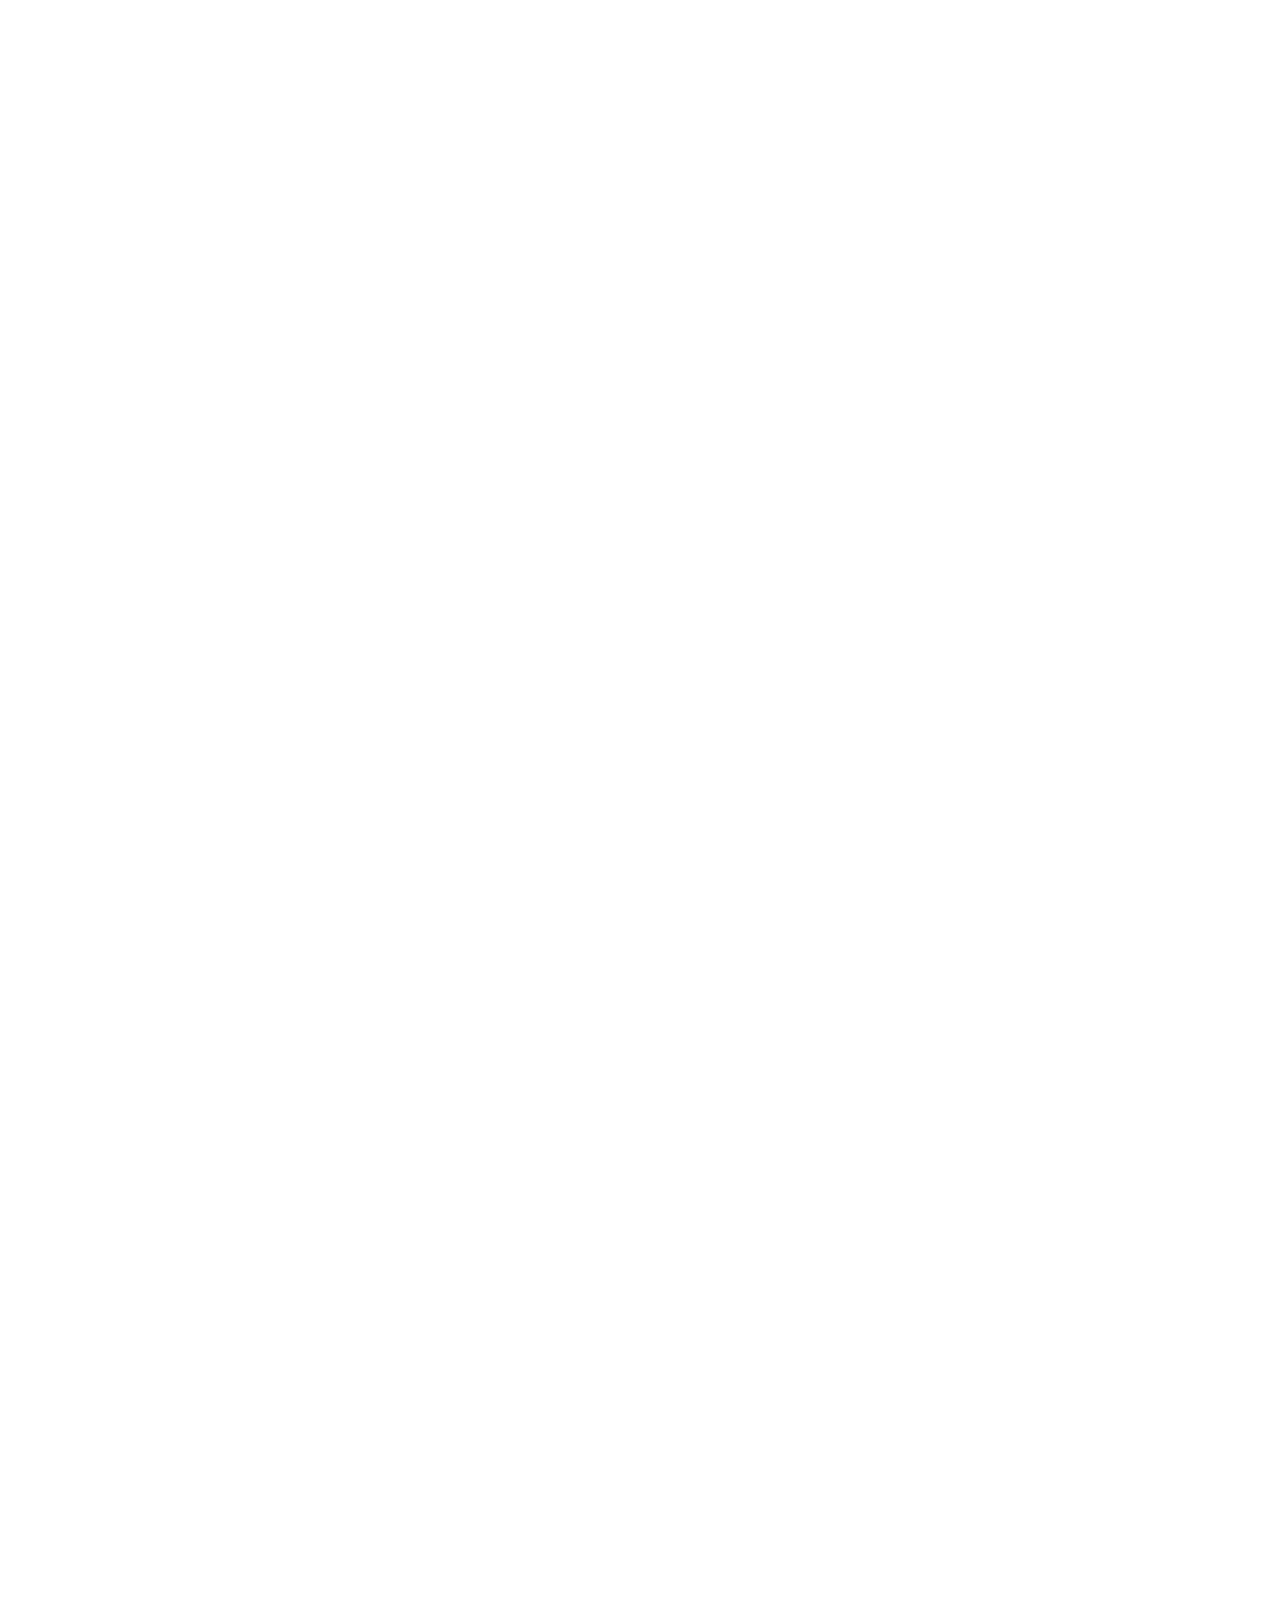
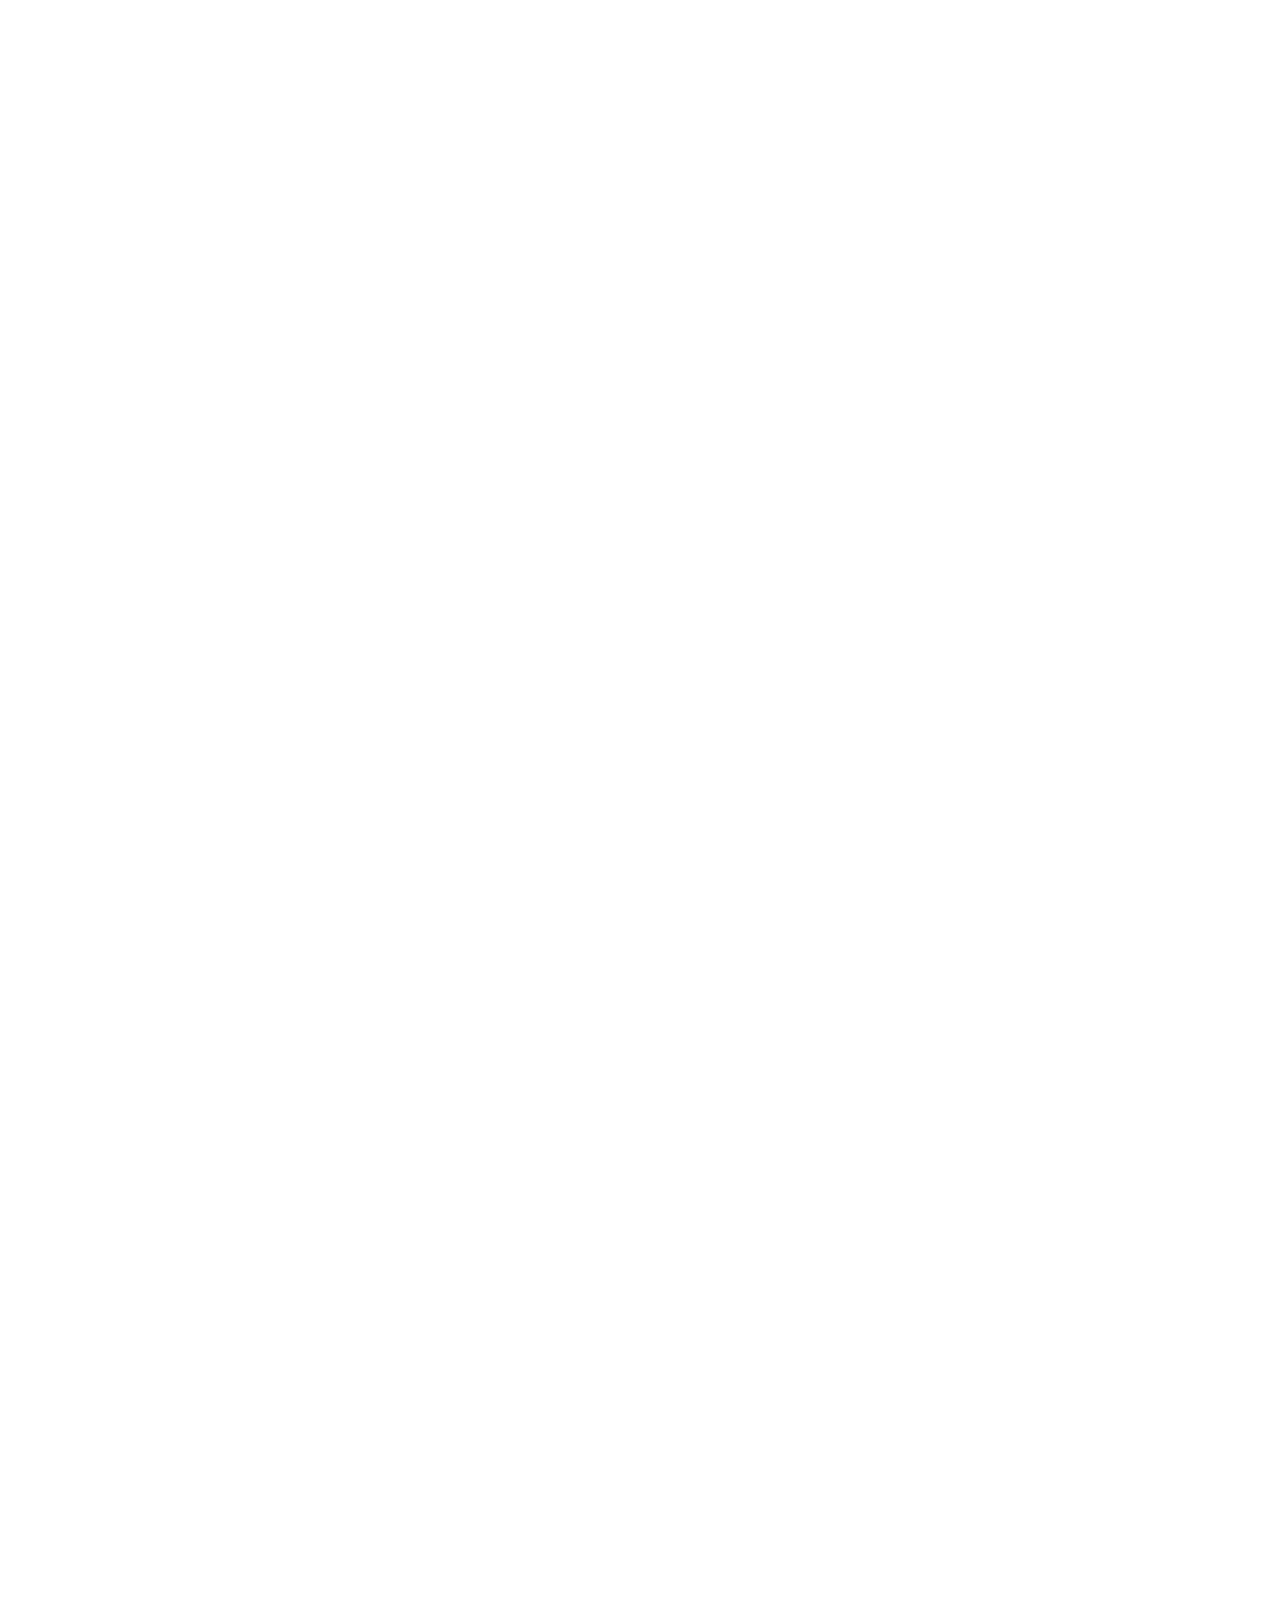
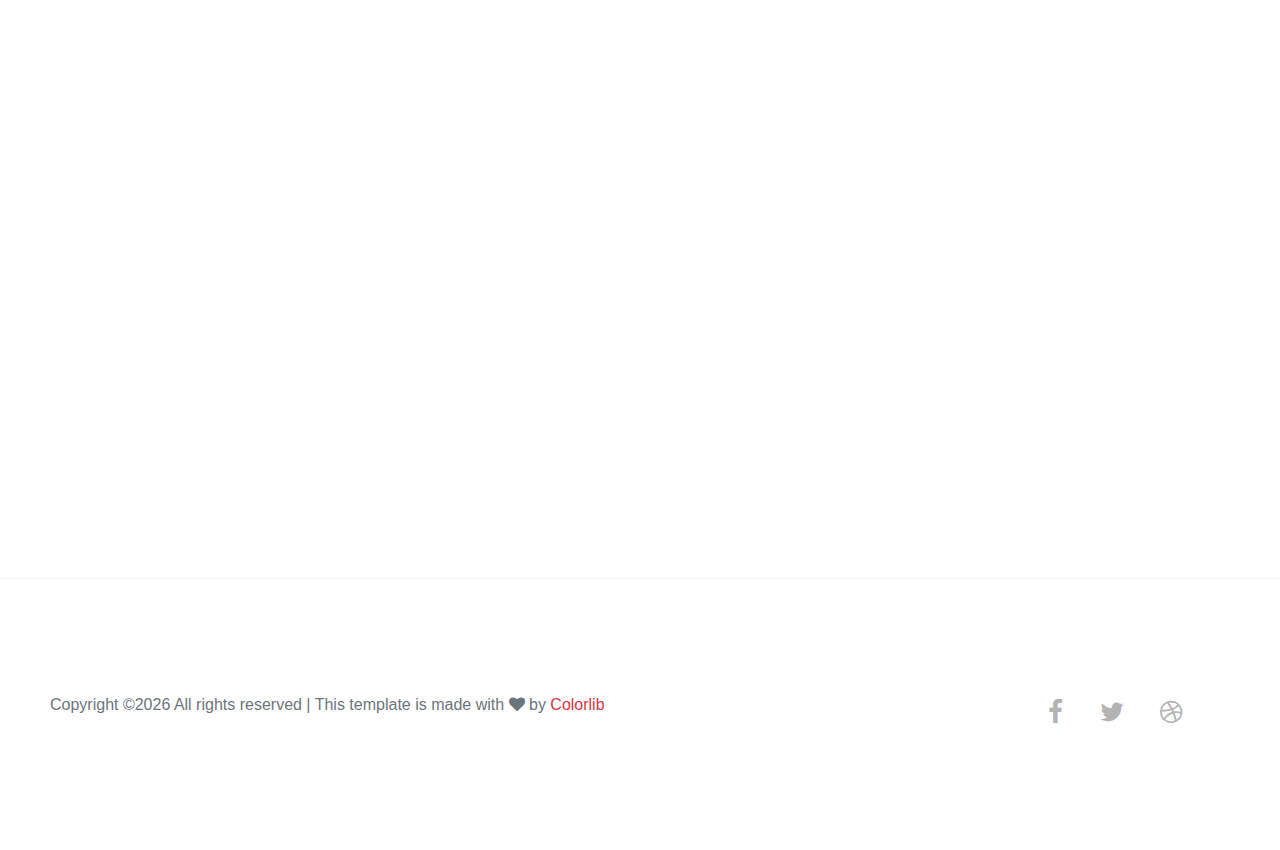
==== about.html @ 2af5574c "new design" ====
<!doctype html>
<html lang="en">
  <head>
    <meta charset="utf-8">
    <meta name="viewport" content="width=device-width, initial-scale=1, shrink-to-fit=no">
    <title>Strategy &mdash; Free Portfolio Template by Colorlib</title>
    <link rel="stylesheet" href="css/bootstrap.min.css">
    <link rel="stylesheet" href="css/aos.min.css">
    <link rel="stylesheet" href="css/hamburgers/hamburgers.min.css">
    <link rel="stylesheet" href="css/owl.carousel.min.css">
    <link rel="stylesheet" href="fonts/icomoon/style.css">
    <link rel="stylesheet" href="css/animsition.min.css">

    <link rel="stylesheet" href="https://cdnjs.cloudflare.com/ajax/libs/font-awesome/4.7.0/css/font-awesome.min.css">
    
    <link rel="stylesheet" href="css/style.css">
  </head>
  <body>
  
  <div class="js-animsition animsition" data-animsition-in-class="fade-in" data-animsition-out-class="fade-out">

    <header class="templateux-navbar navbar-light"  data-aos="fade-down">
      <div class="container-fluid">
        <div class="row">
          <div class="col-sm-3 col-3"><div class="site-logo"><a href="index.html" class="animsition-link">Strategy</a></div></div>
          <div class="col-sm-9 col-9 text-right">
            <button class="hamburger hamburger--spin toggle-menu ml-auto js-toggle-menu" type="button">
              <span class="hamburger-box">
                <span class="hamburger-inner"></span>
              </span>
            </button>  

            <nav class="templateux-menu js-templateux-menu" role="navigation">
              <ul class="list-unstyled">
                <li class="d-md-none d-block"><a href="index.html" class="animsition-link">Home</a></li>
                <li><a href="work.html" class="animsition-link">Work</a></li>
                <li class="active"><a href="about.html" class="animsition-link">About</a></li>
                <li><a href="blog.html" class="animsition-link">Blog</a></li>
                <li><a href="contact.html" class="animsition-link">Contact</a></li>
              </ul>
            </nav>  
          </div>
        </div>
      </div>
    </header>

    <!-- END templateux-navbar -->
    <section class="templateux-hero overlay"  data-scrollax-parent="true">
      <div class="cover" data-scrollax="properties: { translateY: '30%' }"><img src="images/hero_2.jpg" /></div>

      <div class="container">
        <div class="row align-items-center justify-content-center intro">
          <div class="col-md-10" data-aos="fade-up">
            <h1>About Us</h1>
            <p class="lead">We are experts, engineers, authors, speakers, artists who creates astounding products for people.</p>
            <a href="#next" class="go-down js-smoothscroll"></a>
          </div>
        </div>
      </div>
    </section>
    <!-- END templateux-hero -->
    
    
    <section class="templateux-section" id="next">
      
      <div class="container py-5" data-aos="fade-up">
        <div class="row">
          <div class="col-md-12 clearfix mb-3">
            <h2>We Are Experts</h2>
          </div>
          <div class="col-md-6">
            <p>Far far away, behind the word mountains, far from the countries Vokalia and Consonantia, there live the blind texts. Separated they live in Bookmarksgrove right at the coast of the Semantics, a large language ocean.</p>
            <p>A small river named Duden flows by their place and supplies it with the necessary regelialia. It is a paradisematic country, in which roasted parts of sentences fly into your mouth.</p>
          </div>

          <div class="col-md-6">
            <p>Even the all-powerful Pointing has no control about the blind texts it is an almost unorthographic life One day however a small line of blind text by the name of Lorem Ipsum decided to leave for the far World of Grammar.</p>
          </div>
        </div>

         

        <div class="row templateux-section">
          <div class="col-md-12 clearfix mb-5">
            <h2>Team</h2>
          </div>
          <div class="col-md-6 col-lg-4 mb-4">
            <div class="block-38 ">
              <div class="block-38-img">
                <div class="block-38-header">
                  <img src="images/person_1.jpg" alt="Image placeholder">
                  <h3 class="block-38-heading">Elizabeth Graham</h3>
                  <p class="block-38-subheading">CEO, Founder</p>
                </div>
                <div class="block-38-body">
                  <p>Lorem ipsum dolor sit amet consectetur adipisicing elit. Vitae aut minima nihil sit distinctio recusandae doloribus ut fugit officia voluptate soluta. </p>
                </div>
              </div>
            </div>
          </div>
          <div class="col-md-6 col-lg-4 mb-4">
            <div class="block-38 ">
              <div class="block-38-img">
                <div class="block-38-header">
                  <img src="images/person_2.jpg" alt="Image placeholder">
                  <h3 class="block-38-heading">Amanda Gold</h3>
                  <p class="block-38-subheading">Co-Founder</p>
                </div>
                <div class="block-38-body">
                  <p>Lorem ipsum dolor sit amet consectetur adipisicing elit. Vitae aut minima nihil sit distinctio recusandae doloribus ut fugit officia voluptate soluta. </p>
                </div>
              </div>
            </div>
          </div>
          <div class="col-md-6 col-lg-4 mb-4">
            <div class="block-38 ">
              <div class="block-38-img">
                <div class="block-38-header">
                  <img src="images/person_3.jpg" alt="Image placeholder">
                  <h3 class="block-38-heading">Chris Stanworth</h3>
                  <p class="block-38-subheading">Co-Founder</p>
                </div>
                <div class="block-38-body">
                  <p>Lorem ipsum dolor sit amet consectetur adipisicing elit. Vitae aut minima nihil sit distinctio recusandae doloribus ut fugit officia voluptate soluta. </p>
                </div>
              </div>
            </div>
          </div>
        </div>
      </div>

      <div class="container-fluid">
        <div class="row">
          <div class="col-md-12" data-aos="fade-up">
            <div class="owl-carousel dots-overlap wide-slider">
              <div class="item"><img src="images/hero_1.jpg" alt="Free Template" class="img-fluid"></div>
              <div class="item"><img src="images/hero_2.jpg" alt="Free Template" class="img-fluid"></div>
              <div class="item"><img src="images/hero_3.jpg" alt="Free Template" class="img-fluid"></div>
            </div>
          </div>
        </div>
        <!-- END row -->
        </div>
      </div>
    </section>
    <!-- END section -->


    

    <section class="templateux-section">


      <div class="container">
        <div class="row">
          <div class="col-md-12 clearfix mb-5" data-aos="fade-up">
            <h2>We Are Experts</h2>
          </div>
        </div>
        <div class="row">
          <div class="col-md-4"  data-aos="fade-up" data-aos-delay="100">
            <div class="media templateux-media mb-4">
              <div class="mr-4 icon">
                <span class="icon-monitor display-3"></span>
              </div>
              <div class="media-body">
                <h3 class="h5">Web Development</h3>
                <p>Far far away, behind the word mountains, far from the countries Vokalia and Consonantia, there live the blind texts.</p>
              </div>
            </div>
          </div>
          <div class="col-md-4"  data-aos="fade-up" data-aos-delay="200">
            <div class="media templateux-media mb-4">
              <div class="mr-4 icon">
                <span class="icon-command display-3"></span>
              </div>
              <div class="media-body">
                <h3 class="h5">Brand identity</h3>
                <p>Far far away, behind the word mountains, far from the countries Vokalia and Consonantia, there live the blind texts.</p>
              </div>
            </div>
          </div>
          <div class="col-md-4"  data-aos="fade-up" data-aos-delay="300">
            <div class="media templateux-media mb-4">
              <div class="mr-4 icon">
                <span class="icon-feather display-3"></span>
              </div>
              <div class="media-body">
                <h3 class="h5">Copywriting</h3>
                <p>Far far away, behind the word mountains, far from the countries Vokalia and Consonantia, there live the blind texts.</p>
              </div>
            </div>
          </div>
        </div>
        <!-- END row -->
        <div class="row">
          <div class="col-md-4"  data-aos="fade-up" data-aos-delay="100">
            <div class="media templateux-media mb-4">
              <div class="mr-4 icon">
                <span class="icon-shopping-cart display-3"></span>
              </div>
              <div class="media-body">
                <h3 class="h5">eCommerce</h3>
                <p>Far far away, behind the word mountains, far from the countries Vokalia and Consonantia, there live the blind texts.</p>
              </div>
            </div>
          </div>
          <div class="col-md-4"  data-aos="fade-up" data-aos-delay="200">
            <div class="media templateux-media mb-4">
              <div class="mr-4 icon">
                <span class="icon-video display-3"></span>
              </div>
              <div class="media-body">
                <h3 class="h5">Video Editing</h3>
                <p>Far far away, behind the word mountains, far from the countries Vokalia and Consonantia, there live the blind texts.</p>
              </div>
            </div>
          </div>
          <div class="col-md-4"  data-aos="fade-up" data-aos-delay="300">
            <div class="media templateux-media mb-4">
              <div class="mr-4 icon">
                <span class="icon-layers2 display-3"></span>
              </div>
              <div class="media-body">
                <h3 class="h5">Data Driven Applications</h3>
                <p>Far far away, behind the word mountains, far from the countries Vokalia and Consonantia, there live the blind texts.</p>
              </div>
            </div>
          </div>
        </div>
        <!-- END row -->
      </div>  
    </section>

    <a class="templateux-section templateux-cta animsition-link" href="contact.html" data-aos="fade-up">
      <div class="container-fluid">
        <div class="cta-inner">
          <h2><span class="words-1">Start a Project.</span> <span class="words-2">Let's chat we are good people.</span></h2>
        </div>
      </div>
    </a>
    <!-- END call to action -->

    <footer class="templateux-footer">
      <div class="container-fluid">
        <div class="row">
          <div class="col-md-6 text-md-left text-center">
            <p>
            <!-- Link back to Colorlib can't be removed. Template is licensed under CC BY 3.0. -->
            Copyright &copy;<script>document.write(new Date().getFullYear());</script> All rights reserved | This template is made with <i class="fa fa-heart" aria-hidden="true"></i> by <a href="https://colorlib.com" target="_blank" class="text-primary">Colorlib</a>
            <!-- Link back to Colorlib can't be removed. Template is licensed under CC BY 3.0. -->
          </p>
          </div>
          <div class="col-md-6 text-md-right text-center footer-social">
            <a href="#" class="p-3"><span class="icon-facebook2"></span></a>
            <a href="#" class="p-3"><span class="icon-twitter2"></span></a>
            <a href="#" class="p-3"><span class="icon-dribbble2"></span></a>
            <a href="#" class="p-3"><span class="icon-instagram"></span></a>
          </div>
        </div>
      </div>
    </footer>

  </div>

  
  <script src="js/scripts-all.js"></script>
  <script src="js/main.js"></script>
  
  </body>
</html>
---- css/hamburgers/hamburgers.min.css ----
/*!
 * Hamburgers
 * @description Tasty CSS-animated hamburgers
 * @author Jonathan Suh @jonsuh
 * @site https://jonsuh.com/hamburgers
 * @link https://github.com/jonsuh/hamburgers
 */.hamburger{padding:15px 0px;display:inline-block;cursor:pointer;-webkit-transition-property:opacity, -webkit-filter;transition-property:opacity, -webkit-filter;-o-transition-property:opacity, filter;transition-property:opacity, filter;transition-property:opacity, filter, -webkit-filter;-webkit-transition-duration:0.15s;-o-transition-duration:0.15s;transition-duration:0.15s;-webkit-transition-timing-function:linear;-o-transition-timing-function:linear;transition-timing-function:linear;font:inherit;color:inherit;text-transform:none;background-color:transparent;border:0;margin:0;overflow:visible}.hamburger:hover{opacity:0.7}.hamburger-box{width:25px;height:21px;display:inline-block;position:relative}.hamburger-inner{display:block;top:50%;margin-top:-1.5px}.hamburger-inner,.hamburger-inner:after,.hamburger-inner:before{width:25px;height:3px;background-color:#000;border-radius:4px;position:absolute;-webkit-transition-property:-webkit-transform;transition-property:-webkit-transform;-o-transition-property:transform;transition-property:transform;transition-property:transform, -webkit-transform;-webkit-transition-duration:0.15s;-o-transition-duration:0.15s;transition-duration:0.15s;-webkit-transition-timing-function:ease;-o-transition-timing-function:ease;transition-timing-function:ease}.hamburger-inner:after,.hamburger-inner:before{content:"";display:block}.hamburger-inner:before{top:-9px}.hamburger-inner:after{bottom:-9px}.hamburger--spin .hamburger-inner{-webkit-transition-duration:0.22s;-o-transition-duration:0.22s;transition-duration:0.22s;-webkit-transition-timing-function:cubic-bezier(0.55, 0.055, 0.675, 0.19);-o-transition-timing-function:cubic-bezier(0.55, 0.055, 0.675, 0.19);transition-timing-function:cubic-bezier(0.55, 0.055, 0.675, 0.19)}.hamburger--spin .hamburger-inner:before{-webkit-transition:top 0.1s 0.25s ease-in, opacity 0.1s ease-in;-o-transition:top 0.1s 0.25s ease-in, opacity 0.1s ease-in;transition:top 0.1s 0.25s ease-in, opacity 0.1s ease-in}.hamburger--spin .hamburger-inner:after{-webkit-transition:bottom 0.1s 0.25s ease-in, -webkit-transform 0.22s cubic-bezier(0.55, 0.055, 0.675, 0.19);transition:bottom 0.1s 0.25s ease-in, -webkit-transform 0.22s cubic-bezier(0.55, 0.055, 0.675, 0.19);-o-transition:bottom 0.1s 0.25s ease-in, transform 0.22s cubic-bezier(0.55, 0.055, 0.675, 0.19);transition:bottom 0.1s 0.25s ease-in, transform 0.22s cubic-bezier(0.55, 0.055, 0.675, 0.19);transition:bottom 0.1s 0.25s ease-in, transform 0.22s cubic-bezier(0.55, 0.055, 0.675, 0.19), -webkit-transform 0.22s cubic-bezier(0.55, 0.055, 0.675, 0.19)}.hamburger--spin.is-active .hamburger-inner{-webkit-transform:rotate(225deg);-ms-transform:rotate(225deg);transform:rotate(225deg);-webkit-transition-delay:0.12s;-o-transition-delay:0.12s;transition-delay:0.12s;-webkit-transition-timing-function:cubic-bezier(0.215, 0.61, 0.355, 1);-o-transition-timing-function:cubic-bezier(0.215, 0.61, 0.355, 1);transition-timing-function:cubic-bezier(0.215, 0.61, 0.355, 1)}.hamburger--spin.is-active .hamburger-inner:before{top:0;opacity:0;-webkit-transition:top 0.1s ease-out, opacity 0.1s 0.12s ease-out;-o-transition:top 0.1s ease-out, opacity 0.1s 0.12s ease-out;transition:top 0.1s ease-out, opacity 0.1s 0.12s ease-out}.hamburger--spin.is-active .hamburger-inner:after{bottom:0;-webkit-transform:rotate(-90deg);-ms-transform:rotate(-90deg);transform:rotate(-90deg);-webkit-transition:bottom 0.1s ease-out, -webkit-transform 0.22s 0.12s cubic-bezier(0.215, 0.61, 0.355, 1);transition:bottom 0.1s ease-out, -webkit-transform 0.22s 0.12s cubic-bezier(0.215, 0.61, 0.355, 1);-o-transition:bottom 0.1s ease-out, transform 0.22s 0.12s cubic-bezier(0.215, 0.61, 0.355, 1);transition:bottom 0.1s ease-out, transform 0.22s 0.12s cubic-bezier(0.215, 0.61, 0.355, 1);transition:bottom 0.1s ease-out, transform 0.22s 0.12s cubic-bezier(0.215, 0.61, 0.355, 1), -webkit-transform 0.22s 0.12s cubic-bezier(0.215, 0.61, 0.355, 1)}
---- fonts/icomoon/style.css ----
@font-face {
  font-family: 'icomoon';
  src:  url('fonts/icomoon.eot?f194zt');
  src:  url('fonts/icomoon.eot?f194zt#iefix') format('embedded-opentype'),
    url('fonts/icomoon.ttf?f194zt') format('truetype'),
    url('fonts/icomoon.woff?f194zt') format('woff'),
    url('fonts/icomoon.svg?f194zt#icomoon') format('svg');
  font-weight: normal;
  font-style: normal;
}

[class^="icon-"], [class*=" icon-"] {
  /* use !important to prevent issues with browser extensions that change fonts */
  font-family: 'icomoon' !important;
  speak: none;
  font-style: normal;
  font-weight: normal;
  font-variant: normal;
  text-transform: none;
  line-height: 1;

  /* Better Font Rendering =========== */
  -webkit-font-smoothing: antialiased;
  -moz-osx-font-smoothing: grayscale;
}

.icon-anchor:before {
  content: "\e909";
}
.icon-aperture:before {
  content: "\e90a";
}
.icon-at-sign:before {
  content: "\e913";
}
.icon-camera:before {
  content: "\e922";
}
.icon-command:before {
  content: "\e93b";
}
.icon-feather:before {
  content: "\e981";
}
.icon-layers2:before {
  content: "\e998";
}
.icon-mail:before {
  content: "\e9a2";
}
.icon-map2:before {
  content: "\e9a3";
}
.icon-map-pin:before {
  content: "\e9a4";
}
.icon-monitor:before {
  content: "\e9b1";
}
.icon-package:before {
  content: "\e9ba";
}
.icon-phone2:before {
  content: "\e9bf";
}
.icon-power2:before {
  content: "\e9cd";
}
.icon-search:before {
  content: "\e9d8";
}
.icon-settings:before {
  content: "\e9da";
}
.icon-shopping-cart:before {
  content: "\e9de";
}
.icon-video:before {
  content: "\ea09";
}
.icon-twitter2:before {
  content: "\f099";
}
.icon-facebook2:before {
  content: "\f09a";
}
.icon-facebook-f:before {
  content: "\f09a";
}
.icon-linkedin2:before {
  content: "\f0e1";
}
.icon-apple:before {
  content: "\f179";
}
.icon-dribbble2:before {
  content: "\f17d";
}
.icon-skype2:before {
  content: "\f17e";
}
.icon-google2:before {
  content: "\f1a0";
}

.icon-heart:before{
  content:"\f004";
}
---- css/style.css ----
body { font-size: 16px; line-height: 1.8; color: #6c757d; font-family: -apple-system, BlinkMacSystemFont, "Segoe UI", Roboto, "Helvetica Neue", Arial, sans-serif, "Apple Color Emoji", "Segoe UI Emoji", "Segoe UI Symbol"; }

::-moz-selection { background: yellow; }

::selection { background: yellow; }

h1, h2, h3, h4, h5 { color: #000; }

a { -webkit-transition: .3s all ease; -o-transition: .3s all ease; transition: .3s all ease; }

a:hover, a:active, a:focus { text-decoration: none; outline: none; }

.templateux-navbar { position: absolute; top: 0; left: 0; width: 100%; padding: 35px 0; z-index: 99999; }

.templateux-navbar .container-fluid { max-width: 100%; }

.templateux-navbar .toggle-menu { z-index: 9999; position: relative; top: -13px; display: none; }

@media (max-width: 767.98px) { .templateux-navbar .toggle-menu { display: block; } }

.templateux-navbar .toggle-menu:active, .templateux-navbar .toggle-menu:focus { outline: none; }

.templateux-navbar .site-logo { position: relative; top: -10px; z-index: 9999; }

.templateux-navbar .site-logo a { font-size: 30px; color: #000; }

.templateux-navbar .templateux-menu { position: relative; }

.templateux-navbar .templateux-menu ul { margin-bottom: 0; }

.templateux-navbar .templateux-menu ul li { display: inline-block; }

.templateux-navbar .templateux-menu ul li a { margin-right: 20px; font-size: 13px; text-transform: uppercase; letter-spacing: .2em; color: #000; position: relative; padding-bottom: 5px; display: block; }

.templateux-navbar .templateux-menu ul li a:before { content: ""; position: absolute; bottom: 0; height: 2px; width: 0; left: 0; background: #dc3545; -webkit-transition: .15s width ease; -o-transition: .15s width ease; transition: .15s width ease; }

.templateux-navbar .templateux-menu ul li a:hover:before { width: 100%; }

.templateux-navbar .templateux-menu ul li.active > a:before { width: 100%; }

.templateux-navbar .templateux-menu ul li:last-child a { margin-right: 0; }

@media (max-width: 767.98px) { .templateux-navbar .templateux-menu { position: fixed; width: 100%; background-color: #fff; top: 0; left: 0; margin: 0; text-align: left; height: 100vh; min-height: 400px; padding: 15px; display: none; padding-top: 100px; overflow-y: scroll; }
  .templateux-navbar .templateux-menu ul { margin-left: 40px; }
  .templateux-navbar .templateux-menu ul li { display: block; margin-bottom: 10px; }
  .templateux-navbar .templateux-menu ul li a { padding: 10px 0 2px 0; font-size: 18px; display: inline-block; } }

@media (max-width: 767.98px) { .templateux-navbar .templateux-menu ul { margin-left: 0px; } }

.templateux-navbar.navbar-light .site-logo a { color: #fff; }

.templateux-navbar.navbar-light .hamburger .hamburger-inner, .templateux-navbar.navbar-light .hamburger .hamburger-inner::before, .templateux-navbar.navbar-light .hamburger .hamburger-inner::after { background-color: #fff; }

.templateux-navbar.navbar-light .templateux-menu ul li a { color: #fff; }

.menu-open .templateux-navbar { position: fixed; left: 0; top: 0; }

@media (max-width: 767.98px) { .menu-open .site-logo a { color: #000 !important; } }

.menu-open .navbar-light .hamburger .hamburger-inner, .menu-open .navbar-light .hamburger .hamburger-inner::before, .menu-open .navbar-light .hamburger .hamburger-inner::after { background-color: #000; }

.menu-open .templateux-menu li { opacity: 0; visibility: hidden; margin-left: -10px; position: relative; -webkit-transition: .3s all ease-in-out; -o-transition: .3s all ease-in-out; transition: .3s all ease-in-out; }

.menu-open .templateux-menu li.staggard { opacity: 1; visibility: visible; margin-left: 0px; }

@media (max-width: 767.98px) { .menu-open .templateux-menu li a { color: #000 !important; } }

.templateux-hero { background-size: cover; background-repeat: no-repeat; background-position: center center; position: relative; overflow: hidden; }

.templateux-hero .lead { font-size: 28px; }

@media (max-width: 991.98px) { .templateux-hero .lead { font-size: 20px; } }

.templateux-hero .cover { position: absolute; display: block; width: 100%; height: 100%; z-index: -1; }

.templateux-hero .cover img { position: absolute; display: block; min-width: 100%; min-height: 100%; top: 50%; left: 50%; -webkit-transform: translate(-50%, -50%); -ms-transform: translate(-50%, -50%); transform: translate(-50%, -50%); }

.templateux-hero.overlay:before { content: ""; position: absolute; background: rgba(0, 0, 0, 0.7); left: 0; top: 0; bottom: 0; right: 0; }

.templateux-hero.overlay h1 { color: #fff; }

.templateux-hero.overlay .lead { color: #fff; opacity: .5; }

.templateux-hero, .intro { height: 90vh; min-height: 700px; }

.templateux-hero h1, .intro h1 { color: #000; font-size: 70px; }

@media (max-width: 991.98px) { .templateux-hero h1, .intro h1 { font-size: 36px; } }

.templateux-portfolio-overlap { position: relative; margin-top: -100px; }

@media (max-width: 991.98px) { .templateux-portfolio-overlap { margin-top: -50px; } }

.container-fluid { padding-left: 50px; padding-right: 50px; max-width: 1600px; }

@media (max-width: 767.98px) { .container-fluid { padding-left: 15px; padding-right: 15px; } }

.templateux-section { padding: 7em 0; }

@media (max-width: 991.98px) { .templateux-section { padding: 3em 0; } }

.templateux-section h2 { line-height: 1.5; }

.templateux-cta { padding: 7em 0; display: block; background: #f8f9fa; position: relative; }

.templateux-cta:before { content: ""; position: absolute; height: 0px; bottom: 0; background: #dc3545; width: 100%; left: 0; -webkit-transition: .3s all ease-out; -o-transition: .3s all ease-out; transition: .3s all ease-out; }

.templateux-cta .cta-inner { display: block; text-align: center; }

.templateux-cta span { display: block; position: absolute; left: 50%; top: 50%; -webkit-transform: translate(-50%, -50%); -ms-transform: translate(-50%, -50%); transform: translate(-50%, -50%); -webkit-transition: .3s all ease; -o-transition: .3s all ease; transition: .3s all ease; }

.templateux-cta .words-1 { opacity: 1; visibility: visible; top: 0; }

.templateux-cta .words-2 { opacity: 0; visibility: hidden; top: 40px; }

.templateux-cta h2 { font-weight: normal; margin-bottom: 0; color: #000; position: relative; bottom: 0; -webkit-transition: .4s all ease; -o-transition: .4s all ease; transition: .4s all ease; }

.templateux-cta:hover:before, .templateux-cta:focus:before { height: 100%; }

.templateux-cta:hover .words-1, .templateux-cta:focus .words-1 { opacity: 0; visibility: hidden; top: -40px; }

.templateux-cta:hover .words-2, .templateux-cta:focus .words-2 { opacity: 1; visibility: visible; top: 0px; color: #fff; }

.section-heading { font-size: 14px; color: #495057; margin-bottom: 30px; display: block; position: relative; }

.section-heading:after { content: ""; height: 2px; width: 30%; position: absolute; top: 50%; right: 0; -webkit-transform: translateX(-50%); -ms-transform: translateX(-50%); transform: translateX(-50%); background: #000; }

.project, .post { position: relative; float: left; width: 100%; margin-bottom: 30px; }

.project figure, .post figure { margin: 0; position: relative; }

.project .project-hover, .project .post-hover, .post .project-hover, .post .post-hover { position: absolute; top: 0; left: 0; right: 0; bottom: 0; background: rgba(220, 53, 69, 0.9); visibility: hidden; opacity: 0; -webkit-transition: .3s all ease; -o-transition: .3s all ease; transition: .3s all ease; }

.project .project-hover .project-hover-inner, .project .project-hover .post-hover-inner, .project .post-hover .project-hover-inner, .project .post-hover .post-hover-inner, .post .project-hover .project-hover-inner, .post .project-hover .post-hover-inner, .post .post-hover .project-hover-inner, .post .post-hover .post-hover-inner { position: absolute; z-index: 99; left: 50%; top: 50%; visibility: hidden; opacity: 0; -webkit-transition: .3s all ease; -o-transition: .3s all ease; transition: .3s all ease; -webkit-transform: translate(-50%, -50%); -ms-transform: translate(-50%, -50%); transform: translate(-50%, -50%); transition: .3s all ease; text-align: center; }

.project .project-hover .project-hover-inner h2, .project .project-hover .post-hover-inner h2, .project .post-hover .project-hover-inner h2, .project .post-hover .post-hover-inner h2, .post .project-hover .project-hover-inner h2, .post .project-hover .post-hover-inner h2, .post .post-hover .project-hover-inner h2, .post .post-hover .post-hover-inner h2 { color: #fff; font-size: 26px; line-height: 1.2; -webkit-transition: .3s all ease; -o-transition: .3s all ease; transition: .3s all ease; opacity: 0; visibility: hidden; position: relative; bottom: -30px; }

.project .project-hover .project-hover-inner span, .project .project-hover .post-hover-inner span, .project .post-hover .project-hover-inner span, .project .post-hover .post-hover-inner span, .post .project-hover .project-hover-inner span, .post .project-hover .post-hover-inner span, .post .post-hover .project-hover-inner span, .post .post-hover .post-hover-inner span { color: rgba(255, 255, 255, 0.8); opacity: 0; visibility: hidden; position: relative; bottom: -30px; -webkit-transition: .5s all ease; -o-transition: .5s all ease; transition: .5s all ease; }

.project:hover .project-hover, .project:hover .post-hover, .project:focus .project-hover, .project:focus .post-hover, .post:hover .project-hover, .post:hover .post-hover, .post:focus .project-hover, .post:focus .post-hover { visibility: visible; opacity: 1; }

.project:hover .project-hover .project-hover-inner, .project:hover .project-hover .post-hover-inner, .project:hover .post-hover .project-hover-inner, .project:hover .post-hover .post-hover-inner, .project:focus .project-hover .project-hover-inner, .project:focus .project-hover .post-hover-inner, .project:focus .post-hover .project-hover-inner, .project:focus .post-hover .post-hover-inner, .post:hover .project-hover .project-hover-inner, .post:hover .project-hover .post-hover-inner, .post:hover .post-hover .project-hover-inner, .post:hover .post-hover .post-hover-inner, .post:focus .project-hover .project-hover-inner, .post:focus .project-hover .post-hover-inner, .post:focus .post-hover .project-hover-inner, .post:focus .post-hover .post-hover-inner { visibility: visible; opacity: 1; -webkit-animation-delay: 10s; animation-delay: 10s; }

.project:hover .project-hover .project-hover-inner h2, .project:hover .project-hover .post-hover-inner h2, .project:hover .post-hover .project-hover-inner h2, .project:hover .post-hover .post-hover-inner h2, .project:focus .project-hover .project-hover-inner h2, .project:focus .project-hover .post-hover-inner h2, .project:focus .post-hover .project-hover-inner h2, .project:focus .post-hover .post-hover-inner h2, .post:hover .project-hover .project-hover-inner h2, .post:hover .project-hover .post-hover-inner h2, .post:hover .post-hover .project-hover-inner h2, .post:hover .post-hover .post-hover-inner h2, .post:focus .project-hover .project-hover-inner h2, .post:focus .project-hover .post-hover-inner h2, .post:focus .post-hover .project-hover-inner h2, .post:focus .post-hover .post-hover-inner h2 { opacity: 1; visibility: visible; bottom: 0px; }

.project:hover .project-hover .project-hover-inner span, .project:hover .project-hover .post-hover-inner span, .project:hover .post-hover .project-hover-inner span, .project:hover .post-hover .post-hover-inner span, .project:focus .project-hover .project-hover-inner span, .project:focus .project-hover .post-hover-inner span, .project:focus .post-hover .project-hover-inner span, .project:focus .post-hover .post-hover-inner span, .post:hover .project-hover .project-hover-inner span, .post:hover .project-hover .post-hover-inner span, .post:hover .post-hover .project-hover-inner span, .post:hover .post-hover .post-hover-inner span, .post:focus .project-hover .project-hover-inner span, .post:focus .project-hover .post-hover-inner span, .post:focus .post-hover .project-hover-inner span, .post:focus .post-hover .post-hover-inner span { bottom: 0; visibility: visible; opacity: 1; }

.templateux-footer { padding: 7em 0; border-top: 1px solid #F4F4F4; }

.templateux-footer .container-fluid { max-width: 100%; }

.templateux-footer small { font-size: 16px; }

.templateux-footer p:last-child { margin-bottom: 0; }

.templateux-footer .footer-social { position: relative; }

.templateux-footer .footer-social a { color: #b3b3b3; position: relative; -webkit-transition: .3s all ease; -o-transition: .3s all ease; transition: .3s all ease; font-size: 26px; }

.templateux-footer .footer-social a:hover, .templateux-footer .footer-social a:focus { color: #dc3545; -webkit-transform: scale(1.7); -ms-transform: scale(1.7); transform: scale(1.7); }

.btn:hover, .btn:focus, .btn:active { outline: none; -webkit-box-shadow: none !important; box-shadow: none !important; }

.form-control { height: 50px; background: #f6f6f6; border: none; }

.form-control:active, .form-control:focus { background: #f6f6f6; outline: none; -webkit-box-shadow: none !important; box-shadow: none !important; }

textarea.form-control { height: inherit; }

.button { padding: 15px 40px; display: inline-block; font-size: 13px; letter-spacing: .2em; text-transform: uppercase; color: #fff; border-radius: 30px; border: none; -webkit-transition: .3s all ease; -o-transition: .3s all ease; transition: .3s all ease; }

.button:hover, .button:active, .button:focus { outline: none; }

.button.button--red { background: #dc3545; }

.button.button--red:hover { text-decoration: none; color: #fff; -webkit-box-shadow: 0 20px 40px -5px rgba(0, 0, 0, 0.4); box-shadow: 0 20px 40px -5px rgba(0, 0, 0, 0.4); background: #d32535; }

.go-down { position: relative; width: 40px; height: 40px; display: block; margin-left: -15px; position: absolute; margin-top: 70px; }

.go-down:before { width: 2px; height: 40px; right: 27px; content: ""; display: block; position: absolute; background: #dc3545; left: 50%; -webkit-transform: translateX(-50%); -ms-transform: translateX(-50%); transform: translateX(-50%); pointer-events: none; top: 0; -webkit-transition: .3s all ease; -o-transition: .3s all ease; transition: .3s all ease; }

.go-down:after { content: ""; position: absolute; left: 50%; bottom: -12px; border: solid transparent; content: " "; height: 0; width: 0; margin-left: -1px; position: absolute; border-top-color: #dc3545; border-width: 7px; margin-left: -7px; }

.go-down:hover { height: 70px; }

.go-down:hover:before { height: 70px; }

.templateux-media h3 { font-size: 18px; color: #dc3545; }

.templateux-media .icon span { font-size: 40px; color: #ccc; }

.owl-carousel .owl-dots { position: relative; text-align: center; width: 100%; }

.owl-carousel .owl-dots .owl-dot { width: 20px; height: 20px; position: relative; line-height: 0; }

.owl-carousel .owl-dots .owl-dot:active, .owl-carousel .owl-dots .owl-dot:focus { outline: none; }

.owl-carousel .owl-dots .owl-dot span { border: 2px solid #000; background: none; -webkit-transition: .3s all ease; -o-transition: .3s all ease; transition: .3s all ease; position: absolute; width: 10px; height: 10px; border-radius: 50%; top: 50%; left: 50%; -webkit-transform: translate(-50%, -50%); -ms-transform: translate(-50%, -50%); transform: translate(-50%, -50%); }

.owl-carousel .owl-dots .owl-dot.active span { border: 2px solid #dc3545; background: #dc3545; }

.owl-carousel.dots-overlap .owl-dots { bottom: 50px; position: absolute; z-index: 9; }

.owl-carousel.dots-overlap .owl-dots .owl-dot span { border: 2px solid #fff; background: none; -webkit-transition: .3s all ease; -o-transition: .3s all ease; transition: .3s all ease; position: absolute; width: 10px; height: 10px; border-radius: 50%; top: 50%; left: 50%; -webkit-transform: translate(-50%, -50%); -ms-transform: translate(-50%, -50%); transform: translate(-50%, -50%); }

.owl-carousel.dots-overlap .owl-dots .owl-dot.active span { border: 2px solid #dc3545; background: #dc3545; }

#map { height: 700px; width: 100%; }

.testimony { padding: 7em 0; background: #f7f7f7; }

.testimony blockquote { font-size: 24px; font-weight: 300; }

@media (min-width: 768px) { .testimony blockquote { font-size: 30px; } }

.testimony blockquote p { color: #000; }

.testimony .author { color: #000; text-transform: uppercase; letter-spacing: .2em; }

.work-detail { margin-bottom: 50px; }

.work-detail .caption { display: block; text-transform: uppercase; font-size: 15px; color: #ccc; }

.work-detail strong { font-weight: normal; color: #000; }

.custom-pagination { width: 100%; text-align: center; display: inline-block; }

.custom-pagination li { display: inline-block; }

.custom-pagination .prev a, .custom-pagination .next a { font-size: 20px !important; line-height: 38px !important; }

.custom-pagination li a, .custom-pagination .prev a, .custom-pagination .next a { width: 40px; height: 40px; line-height: 40px; padding: 0; margin: 0; border-radius: 50% !important; font-size: 16px; }

.custom-pagination li.active a, .custom-pagination .prev.active a, .custom-pagination .next.active a { display: block; width: 40px; height: 40px; line-height: 40px; padding: 0; margin: 0; border-radius: 50% !important; font-size: 16px; background: #dc3545; color: #fff; }

.custom-pagination li.active a:hover, .custom-pagination li.active a:focus, .custom-pagination .prev.active a:hover, .custom-pagination .prev.active a:focus, .custom-pagination .next.active a:hover, .custom-pagination .next.active a:focus { color: #fff; }

.custom-pagination .prev { float: left; }

.custom-pagination .next { float: right; }

/* Blog*/
.post-info { font-size: 12px; text-transform: uppercase; font-weight: bold; color: #fff; letter-spacing: .1em; }

.post-info > div { display: inline-block; }

.post-info > div .seperator { display: inline-block; margin: 0 10px; opacity: .5; }

.tagcloud a { text-transform: uppercase; display: inline-block; padding: 4px 10px; margin-bottom: 7px; margin-right: 4px; border-radius: 4px; color: #000; border: 1px solid #ccc; font-size: 11px; }

.tagcloud a:hover { border: 1px solid #000; }

.comment-form-wrap { clear: both; }

.comment-list { padding: 0; margin: 0; }

.comment-list .children { padding: 50px 0 0 40px; margin: 0; float: left; width: 100%; }

.comment-list li { padding: 0; margin: 0 0 30px 0; float: left; width: 100%; clear: both; list-style: none; }

.comment-list li .vcard { width: 80px; float: left; }

.comment-list li .vcard img { width: 50px; border-radius: 50%; }

.comment-list li .comment-body { float: right; width: calc(100% - 80px); }

.comment-list li .comment-body h3 { font-size: 20px; }

.comment-list li .comment-body .meta { text-transform: uppercase; font-size: 13px; letter-spacing: .1em; color: #ccc; }

.comment-list li .comment-body .reply { padding: 5px 10px; background: #e6e6e6; color: #000; text-transform: uppercase; font-size: 11px; letter-spacing: .1em; font-weight: 400; border-radius: 4px; }

.comment-list li .comment-body .reply:hover { color: #fff; background: black; }

.search-form .form-group { position: relative; }

.search-form .form-group input { padding-right: 50px; }

.search-form .icon { position: absolute; top: 50%; right: 20px; -webkit-transform: translateY(-50%); -ms-transform: translateY(-50%); transform: translateY(-50%); }

.sidebar-box { margin-bottom: 70px; font-size: 15px; width: 100%; float: left; background: #fff; }

.sidebar-box *:last-child { margin-bottom: 0; }

.sidebar-box h3 { font-size: 18px; margin-bottom: 15px; }

.categories li, .sidelink li { position: relative; margin-bottom: 10px; padding-bottom: 10px; border-bottom: 1px dotted #dee2e6; list-style: none; }

.categories li:last-child, .sidelink li:last-child { margin-bottom: 0; border-bottom: none; padding-bottom: 0; }

.categories li a, .sidelink li a { display: block; }

.categories li a span, .sidelink li a span { position: absolute; right: 0; top: 0; color: #ccc; }

.categories li.active a, .sidelink li.active a { color: #000; font-style: italic; }

.post-meta { text-transform: uppercase; font-size: 15px; letter-spacing: .1em; color: #ccc; margin-bottom: 20px; }

.post-meta .sep { margin-left: 10px; margin-right: 10px; }

.block-38 .block-38-header .block-38-heading { font-size: 18px; color: #000; margin: 0; font-weight: 300; }

.block-38 .block-38-header .block-38-subheading { color: #b3b3b3; margin: 0 0 20px 0; text-transform: uppercase; font-size: 15px; }

.block-38 .block-38-header img { width: 90px; border-radius: 50%; margin-bottom: 20px; }
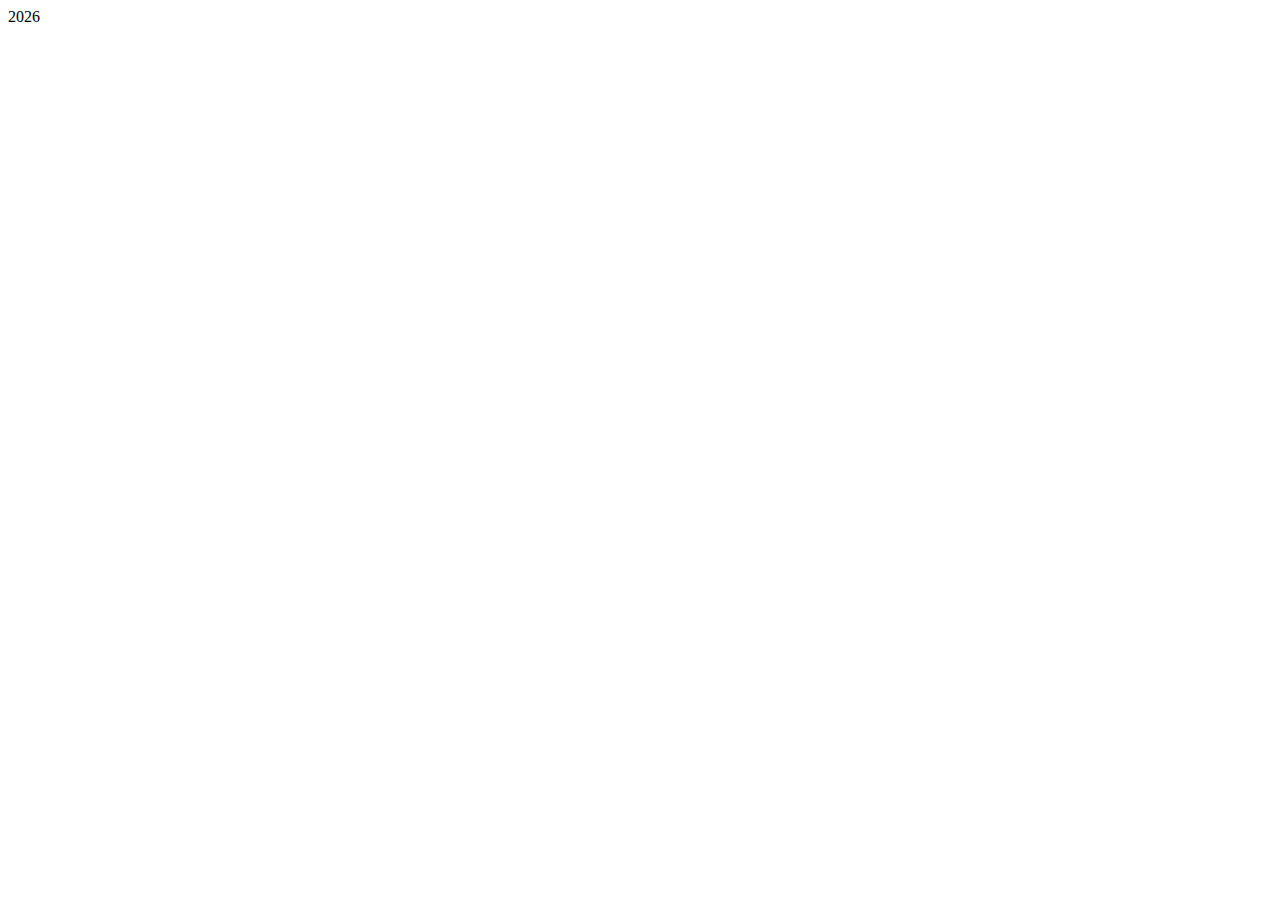
==== commit a38cc08d: "page changes" ====
--- a/about.html
+++ b/about.html
@@ -14,117 +14,52 @@
     <link rel="stylesheet" href="https://cdnjs.cloudflare.com/ajax/libs/font-awesome/4.7.0/css/font-awesome.min.css">
     
     <link rel="stylesheet" href="css/style.css">
+
+    <script src="js/jquery.min.js"></script>
+    <script> 
+      $(function(){
+        $('#Footer').load('../components/footer.html');
+        $('#Header').load('../components/header.html');
+        $('#CallToAction').load('../components/cta.html');
+      });
+    </script>
   </head>
   <body>
   
   <div class="js-animsition animsition" data-animsition-in-class="fade-in" data-animsition-out-class="fade-out">
 
-    <header class="templateux-navbar navbar-light"  data-aos="fade-down">
-      <div class="container-fluid">
-        <div class="row">
-          <div class="col-sm-3 col-3"><div class="site-logo"><a href="index.html" class="animsition-link">Strategy</a></div></div>
-          <div class="col-sm-9 col-9 text-right">
-            <button class="hamburger hamburger--spin toggle-menu ml-auto js-toggle-menu" type="button">
-              <span class="hamburger-box">
-                <span class="hamburger-inner"></span>
-              </span>
-            </button>  
+    <div id="Header"></div>
+    <!-- END templateux-navbar -->
 
-            <nav class="templateux-menu js-templateux-menu" role="navigation">
-              <ul class="list-unstyled">
-                <li class="d-md-none d-block"><a href="index.html" class="animsition-link">Home</a></li>
-                <li><a href="work.html" class="animsition-link">Work</a></li>
-                <li class="active"><a href="about.html" class="animsition-link">About</a></li>
-                <li><a href="blog.html" class="animsition-link">Blog</a></li>
-                <li><a href="contact.html" class="animsition-link">Contact</a></li>
-              </ul>
-            </nav>  
+    <section class="templateux-hero">
+        <div class="container">
+          <div class="row align-items-center justify-content-center intro">
+            <div class="col-md-10" data-aos="fade-up">
+              <h1>About me</h1> 
+              <p>I'm a user experience designer that follows a user-centered design process to better understand real users—their needs, experiences, and motivations. I approach design from a user-perspective and balance users’ needs alongside business goals and technical capabilities. I work closely with product managers and developers to determine necessary features and drive the design of products. I have experience conducting user research, extracting requirements, designing an interaction framework, iterating, and presenting ideas to development and management.</p>
+              <a href="#next" class="go-down js-smoothscroll"></a>
+            </div>
           </div>
         </div>
-      </div>
-    </header>
-
-    <!-- END templateux-navbar -->
-    <section class="templateux-hero overlay"  data-scrollax-parent="true">
-      <div class="cover" data-scrollax="properties: { translateY: '30%' }"><img src="images/hero_2.jpg" /></div>
-
-      <div class="container">
-        <div class="row align-items-center justify-content-center intro">
-          <div class="col-md-10" data-aos="fade-up">
-            <h1>About Us</h1>
-            <p class="lead">We are experts, engineers, authors, speakers, artists who creates astounding products for people.</p>
-            <a href="#next" class="go-down js-smoothscroll"></a>
-          </div>
-        </div>
-      </div>
-    </section>
+      </section>
     <!-- END templateux-hero -->
     
     
     <section class="templateux-section" id="next">
-      
-      <div class="container py-5" data-aos="fade-up">
+\      <div class="container py-5" data-aos="fade-up">
         <div class="row">
           <div class="col-md-12 clearfix mb-3">
-            <h2>We Are Experts</h2>
+            <h2>How I came to be a UX Designer</h2>
           </div>
           <div class="col-md-6">
-            <p>Far far away, behind the word mountains, far from the countries Vokalia and Consonantia, there live the blind texts. Separated they live in Bookmarksgrove right at the coast of the Semantics, a large language ocean.</p>
-            <p>A small river named Duden flows by their place and supplies it with the necessary regelialia. It is a paradisematic country, in which roasted parts of sentences fly into your mouth.</p>
+            <p>I went to Weber State University and got a BFA in Visual Communication and Design in 2005. While at school I was able to work at a traditional offset printing facility prepping files for printing. I also worked for the university bookstore helping design their website. My goal at this point was to be a graphic designer for a well know ad agency.</p>
+            <p>After graduating I started working for a company called Logoworks. For about a year I created logos and stationary sets for clients. I then was asked to be the designer for the marketing team at the company. This gave me the opportunity to really be focused on one area and work more on the web. In addition to designing some really fun printed marketing pieces, I also worked on a lot of website landing page and the companies main website. This also gave me more skills in front-end development that I had started to learn at the university bookstore. This opportunity really opened my eyes to usability and making sure I designed things that were easy for people to use.</p>
+            <p>I realized that I wanted to do more design based on usability which lead me to my next job working for 3point5. Here I had the chance to work with a lot of great outdoor/sporting brands and create training websites for them. This gave me an understanding of how to work with business requirements but design something that was unique and easy for users to understand. At this company, I had the chance to work with a new product they were building and was in charge of the overall design and user experience. I had the chance to work with researchers and understand more about the user-centric approach to designing. This experience lead me to my next opportunity.</p>
           </div>
-
           <div class="col-md-6">
-            <p>Even the all-powerful Pointing has no control about the blind texts it is an almost unorthographic life One day however a small line of blind text by the name of Lorem Ipsum decided to leave for the far World of Grammar.</p>
-          </div>
-        </div>
-
-         
-
-        <div class="row templateux-section">
-          <div class="col-md-12 clearfix mb-5">
-            <h2>Team</h2>
-          </div>
-          <div class="col-md-6 col-lg-4 mb-4">
-            <div class="block-38 ">
-              <div class="block-38-img">
-                <div class="block-38-header">
-                  <img src="images/person_1.jpg" alt="Image placeholder">
-                  <h3 class="block-38-heading">Elizabeth Graham</h3>
-                  <p class="block-38-subheading">CEO, Founder</p>
-                </div>
-                <div class="block-38-body">
-                  <p>Lorem ipsum dolor sit amet consectetur adipisicing elit. Vitae aut minima nihil sit distinctio recusandae doloribus ut fugit officia voluptate soluta. </p>
-                </div>
-              </div>
-            </div>
-          </div>
-          <div class="col-md-6 col-lg-4 mb-4">
-            <div class="block-38 ">
-              <div class="block-38-img">
-                <div class="block-38-header">
-                  <img src="images/person_2.jpg" alt="Image placeholder">
-                  <h3 class="block-38-heading">Amanda Gold</h3>
-                  <p class="block-38-subheading">Co-Founder</p>
-                </div>
-                <div class="block-38-body">
-                  <p>Lorem ipsum dolor sit amet consectetur adipisicing elit. Vitae aut minima nihil sit distinctio recusandae doloribus ut fugit officia voluptate soluta. </p>
-                </div>
-              </div>
-            </div>
-          </div>
-          <div class="col-md-6 col-lg-4 mb-4">
-            <div class="block-38 ">
-              <div class="block-38-img">
-                <div class="block-38-header">
-                  <img src="images/person_3.jpg" alt="Image placeholder">
-                  <h3 class="block-38-heading">Chris Stanworth</h3>
-                  <p class="block-38-subheading">Co-Founder</p>
-                </div>
-                <div class="block-38-body">
-                  <p>Lorem ipsum dolor sit amet consectetur adipisicing elit. Vitae aut minima nihil sit distinctio recusandae doloribus ut fugit officia voluptate soluta. </p>
-                </div>
-              </div>
-            </div>
+            <p>I started working as an interaction designer for a worldwide organization, The Church of Jesus Christ of Latter-day Saints. I was one of over 50 interaction designers in this group and had the chance to start working on some challenging internal applications. Through this experience, I was able to design applications that would be translated into 12 languages. This gave me to chance to realize the power of user testing and iterating while working closely with the clients we were building for.</p>
+            <p>My next opportunity was being a user experience designer for Workfront, formerly known as AtTast. This opportunity expanded my knowledge of user experience design with user testing, customer inquiries, and many tools to help document and understand the user journey. I was able to deepen my understanding of a product organization and how a user experience focus really made a better product. At this point in my career, I wanted to apply what I have learned to a product that I was more passionate about. This lead me to a company called Pluralsight.</p>
+            <p>Pluralsight’s mission is to give technology skills to everyone. This was something I was able to get behind and knew it would be an opportunity to take what I have learned and be able to build on top of that. The company adopted a user-centric philosophy called Directed Discover. This allowed each team in the company to take time and resources to discover the best solution for the users. The projects I was working on are very complex, multi-phase content management systems. This has helped the company be able to have better resource allocation and produce content much quicker, saving thousands of dollars each month. I’ve been able to efficiently work with remote teams and learn the best ways to communicate across cultures and time zones.</p>
           </div>
         </div>
       </div>
@@ -145,125 +80,12 @@
     </section>
     <!-- END section -->
 
-
-    
-
-    <section class="templateux-section">
-
-
-      <div class="container">
-        <div class="row">
-          <div class="col-md-12 clearfix mb-5" data-aos="fade-up">
-            <h2>We Are Experts</h2>
-          </div>
-        </div>
-        <div class="row">
-          <div class="col-md-4"  data-aos="fade-up" data-aos-delay="100">
-            <div class="media templateux-media mb-4">
-              <div class="mr-4 icon">
-                <span class="icon-monitor display-3"></span>
-              </div>
-              <div class="media-body">
-                <h3 class="h5">Web Development</h3>
-                <p>Far far away, behind the word mountains, far from the countries Vokalia and Consonantia, there live the blind texts.</p>
-              </div>
-            </div>
-          </div>
-          <div class="col-md-4"  data-aos="fade-up" data-aos-delay="200">
-            <div class="media templateux-media mb-4">
-              <div class="mr-4 icon">
-                <span class="icon-command display-3"></span>
-              </div>
-              <div class="media-body">
-                <h3 class="h5">Brand identity</h3>
-                <p>Far far away, behind the word mountains, far from the countries Vokalia and Consonantia, there live the blind texts.</p>
-              </div>
-            </div>
-          </div>
-          <div class="col-md-4"  data-aos="fade-up" data-aos-delay="300">
-            <div class="media templateux-media mb-4">
-              <div class="mr-4 icon">
-                <span class="icon-feather display-3"></span>
-              </div>
-              <div class="media-body">
-                <h3 class="h5">Copywriting</h3>
-                <p>Far far away, behind the word mountains, far from the countries Vokalia and Consonantia, there live the blind texts.</p>
-              </div>
-            </div>
-          </div>
-        </div>
-        <!-- END row -->
-        <div class="row">
-          <div class="col-md-4"  data-aos="fade-up" data-aos-delay="100">
-            <div class="media templateux-media mb-4">
-              <div class="mr-4 icon">
-                <span class="icon-shopping-cart display-3"></span>
-              </div>
-              <div class="media-body">
-                <h3 class="h5">eCommerce</h3>
-                <p>Far far away, behind the word mountains, far from the countries Vokalia and Consonantia, there live the blind texts.</p>
-              </div>
-            </div>
-          </div>
-          <div class="col-md-4"  data-aos="fade-up" data-aos-delay="200">
-            <div class="media templateux-media mb-4">
-              <div class="mr-4 icon">
-                <span class="icon-video display-3"></span>
-              </div>
-              <div class="media-body">
-                <h3 class="h5">Video Editing</h3>
-                <p>Far far away, behind the word mountains, far from the countries Vokalia and Consonantia, there live the blind texts.</p>
-              </div>
-            </div>
-          </div>
-          <div class="col-md-4"  data-aos="fade-up" data-aos-delay="300">
-            <div class="media templateux-media mb-4">
-              <div class="mr-4 icon">
-                <span class="icon-layers2 display-3"></span>
-              </div>
-              <div class="media-body">
-                <h3 class="h5">Data Driven Applications</h3>
-                <p>Far far away, behind the word mountains, far from the countries Vokalia and Consonantia, there live the blind texts.</p>
-              </div>
-            </div>
-          </div>
-        </div>
-        <!-- END row -->
-      </div>  
-    </section>
-
-    <a class="templateux-section templateux-cta animsition-link" href="contact.html" data-aos="fade-up">
-      <div class="container-fluid">
-        <div class="cta-inner">
-          <h2><span class="words-1">Start a Project.</span> <span class="words-2">Let's chat we are good people.</span></h2>
-        </div>
-      </div>
-    </a>
+    <div id="CallToAction"></div> 
     <!-- END call to action -->
 
-    <footer class="templateux-footer">
-      <div class="container-fluid">
-        <div class="row">
-          <div class="col-md-6 text-md-left text-center">
-            <p>
-            <!-- Link back to Colorlib can't be removed. Template is licensed under CC BY 3.0. -->
-            Copyright &copy;<script>document.write(new Date().getFullYear());</script> All rights reserved | This template is made with <i class="fa fa-heart" aria-hidden="true"></i> by <a href="https://colorlib.com" target="_blank" class="text-primary">Colorlib</a>
-            <!-- Link back to Colorlib can't be removed. Template is licensed under CC BY 3.0. -->
-          </p>
-          </div>
-          <div class="col-md-6 text-md-right text-center footer-social">
-            <a href="#" class="p-3"><span class="icon-facebook2"></span></a>
-            <a href="#" class="p-3"><span class="icon-twitter2"></span></a>
-            <a href="#" class="p-3"><span class="icon-dribbble2"></span></a>
-            <a href="#" class="p-3"><span class="icon-instagram"></span></a>
-          </div>
-        </div>
-      </div>
-    </footer>
+    <div id="Footer"></div>
 
   </div>
-
-  
   <script src="js/scripts-all.js"></script>
   <script src="js/main.js"></script>
   
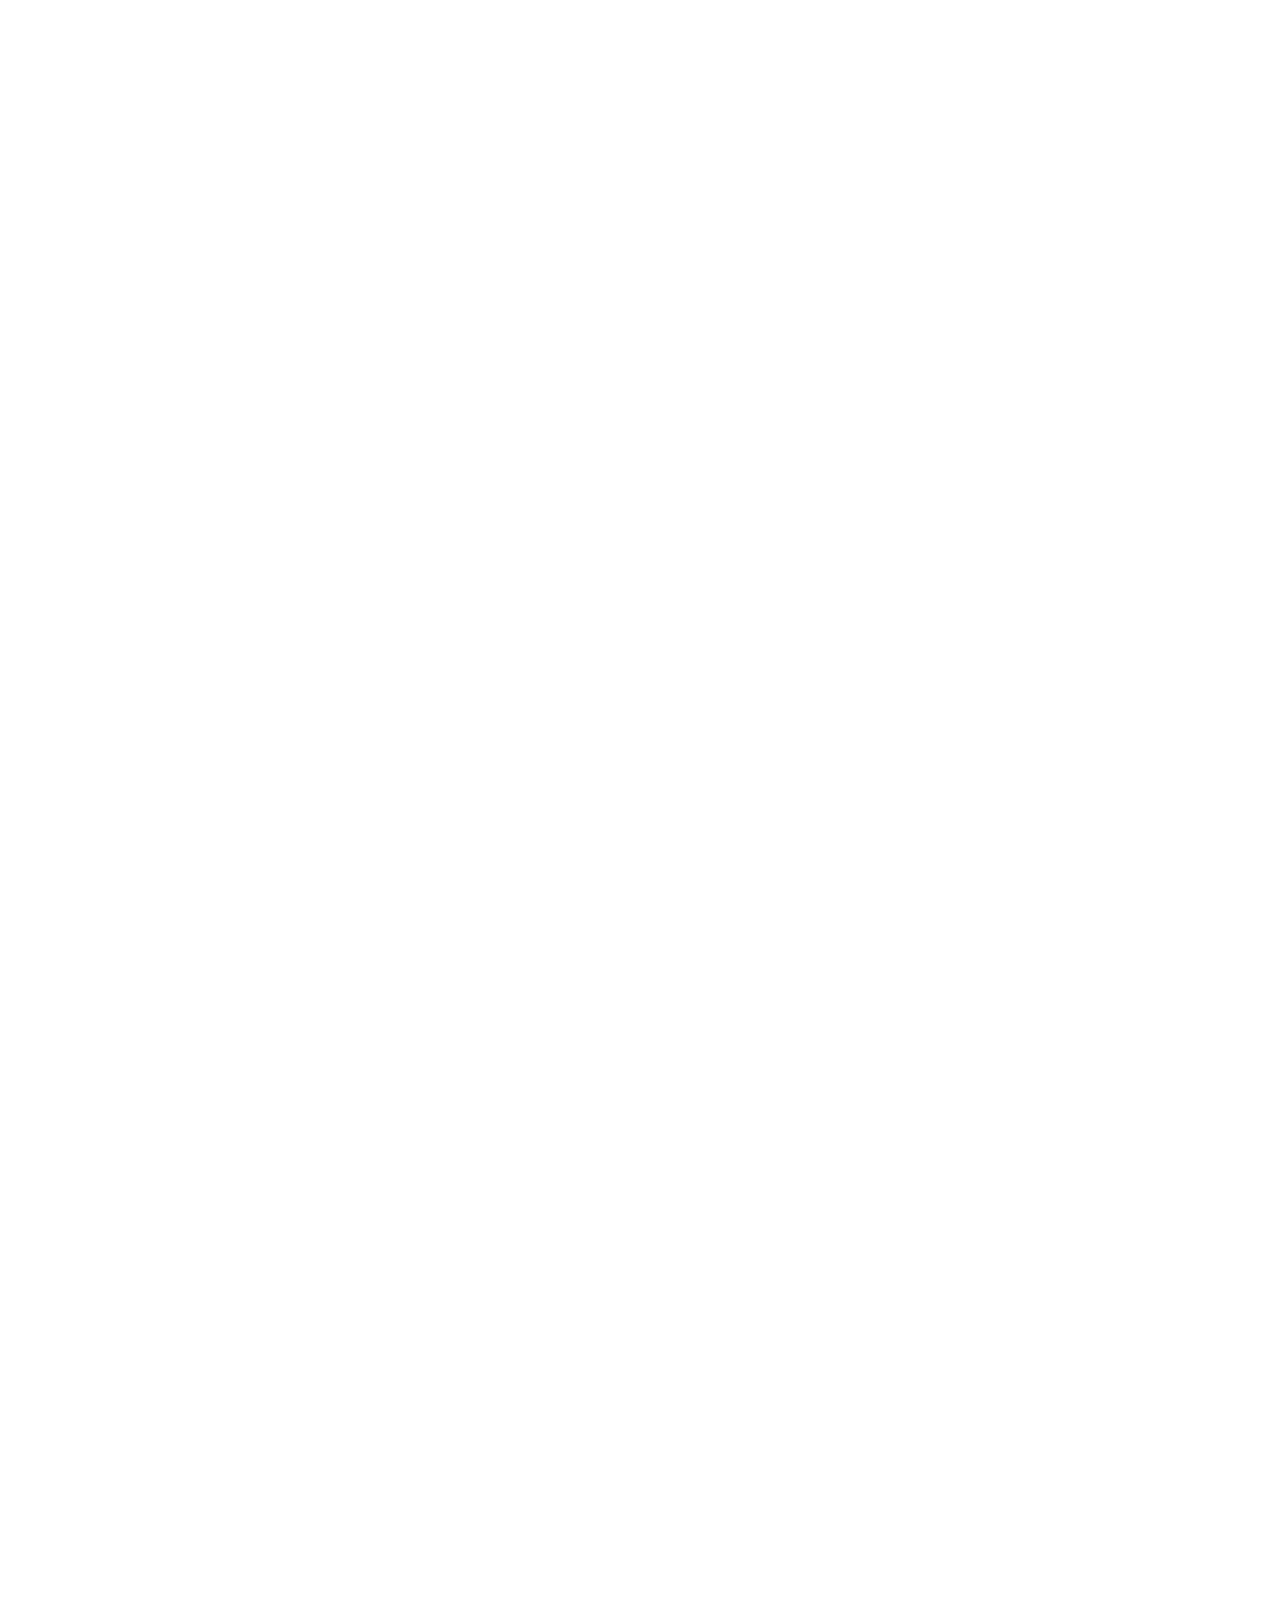
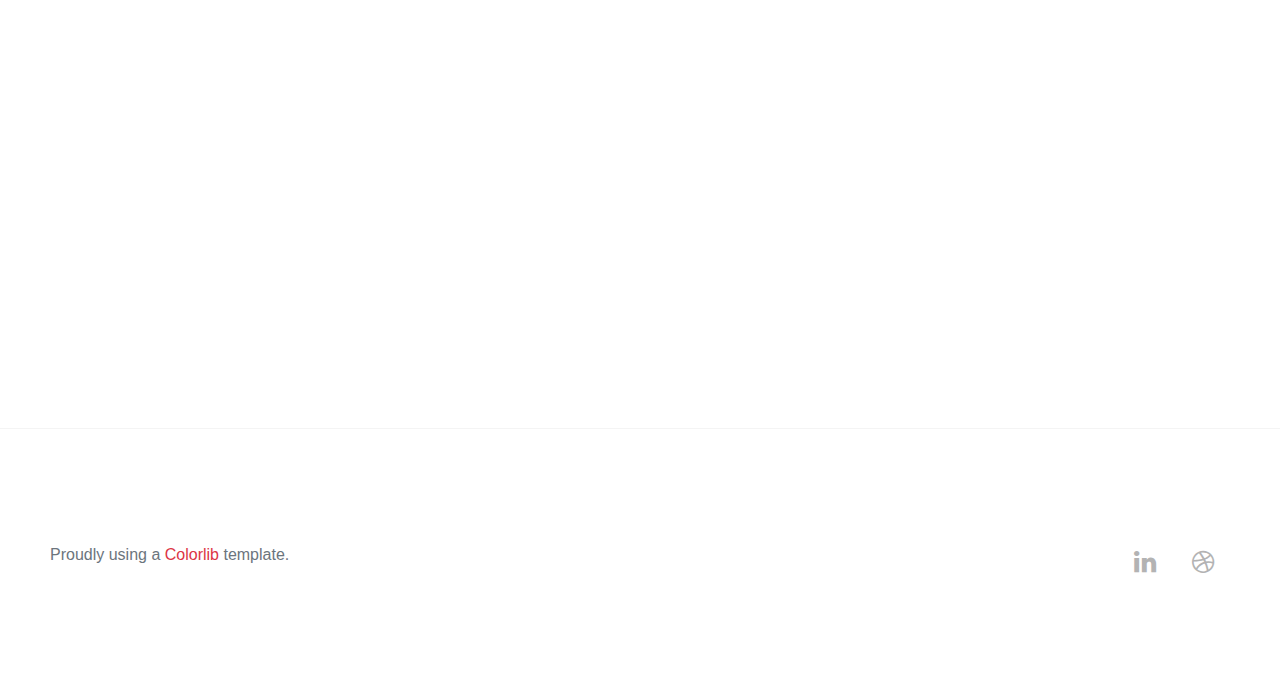
==== commit 38187763: "changes" ====
--- a/about.html
+++ b/about.html
@@ -3,7 +3,9 @@
   <head>
     <meta charset="utf-8">
     <meta name="viewport" content="width=device-width, initial-scale=1, shrink-to-fit=no">
-    <title>Strategy &mdash; Free Portfolio Template by Colorlib</title>
+
+    <title>Tony Naccarato - User Experience Designer</title>
+
     <link rel="stylesheet" href="css/bootstrap.min.css">
     <link rel="stylesheet" href="css/aos.min.css">
     <link rel="stylesheet" href="css/hamburgers/hamburgers.min.css">
@@ -18,9 +20,9 @@
     <script src="js/jquery.min.js"></script>
     <script> 
       $(function(){
+        $('#Nav').load('../components/nav.html');
+        $('#CallToAction').load('../components/cta.html');
         $('#Footer').load('../components/footer.html');
-        $('#Header').load('../components/header.html');
-        $('#CallToAction').load('../components/cta.html');
       });
     </script>
   </head>
@@ -28,7 +30,7 @@
   
   <div class="js-animsition animsition" data-animsition-in-class="fade-in" data-animsition-out-class="fade-out">
 
-    <div id="Header"></div>
+    <div id="Nav"></div>
     <!-- END templateux-navbar -->
 
     <section class="templateux-hero">
@@ -37,6 +39,7 @@
             <div class="col-md-10" data-aos="fade-up">
               <h1>About me</h1> 
               <p>I'm a user experience designer that follows a user-centered design process to better understand real users—their needs, experiences, and motivations. I approach design from a user-perspective and balance users’ needs alongside business goals and technical capabilities. I work closely with product managers and developers to determine necessary features and drive the design of products. I have experience conducting user research, extracting requirements, designing an interaction framework, iterating, and presenting ideas to development and management.</p>
+              <p>When I'm not designing I love being with my wife and four kids. I enjoy the concerts and sporting events that all my children are involved with. I love to travel and experience different cultures.</p>
               <a href="#next" class="go-down js-smoothscroll"></a>
             </div>
           </div>
@@ -64,7 +67,7 @@
         </div>
       </div>
 
-      <div class="container-fluid">
+      <!-- <div class="container-fluid">
         <div class="row">
           <div class="col-md-12" data-aos="fade-up">
             <div class="owl-carousel dots-overlap wide-slider">
@@ -73,7 +76,7 @@
               <div class="item"><img src="images/hero_3.jpg" alt="Free Template" class="img-fluid"></div>
             </div>
           </div>
-        </div>
+        </div> -->
         <!-- END row -->
         </div>
       </div>
